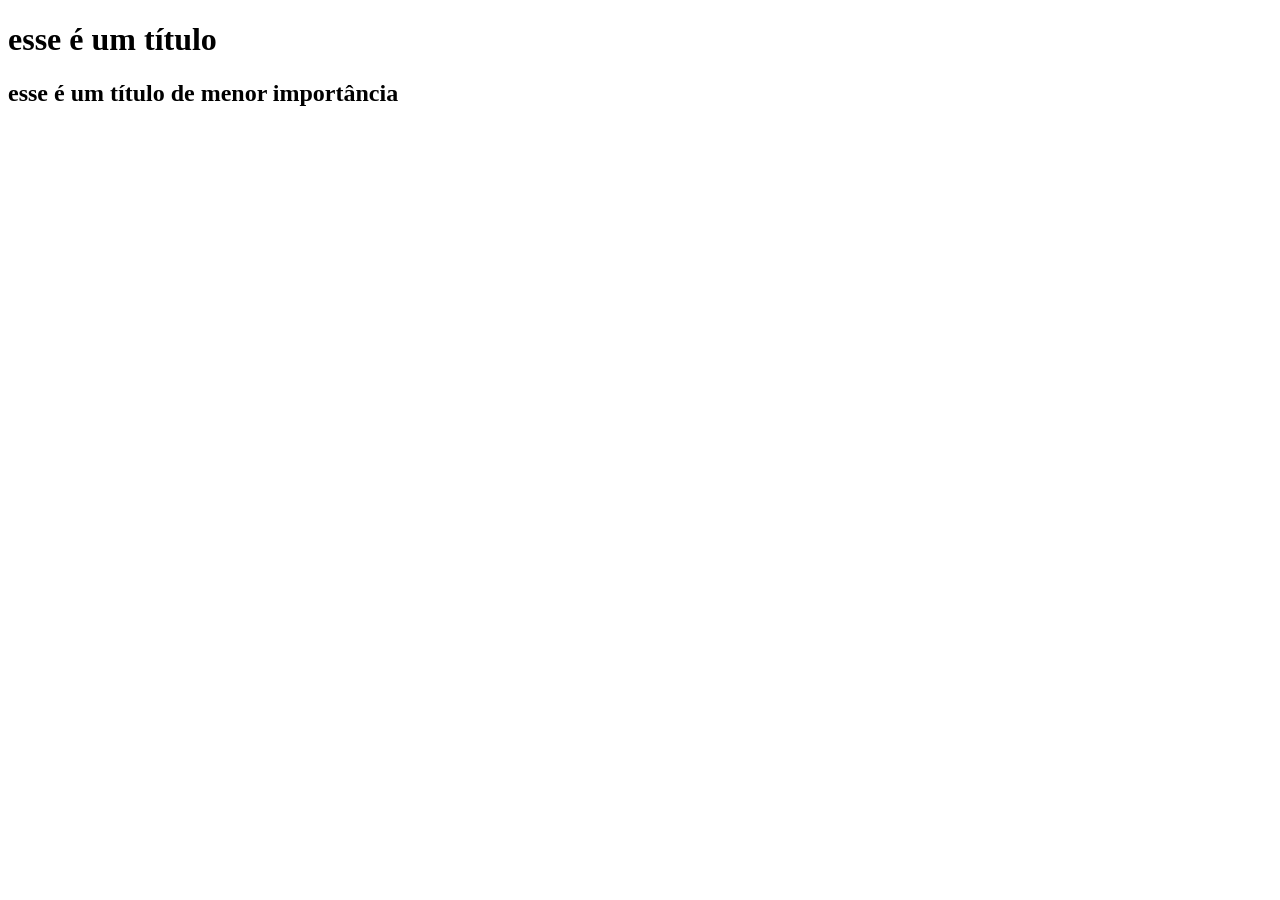
==== index.html @ 5b7594a6 "exemplo inicial" ====
<!DOCTYPE html>
<html lang="pt-br">
<head>
    <meta charset="UTF-8">
    <meta name="viewport" content="width=device-width, initial-scale=1.0">
    <title>aula 2</title>
</head>
<body>
    <h1>esse é um título</h1>
    <h2>esse é um título de menor importância</h2>
</body>
</html>
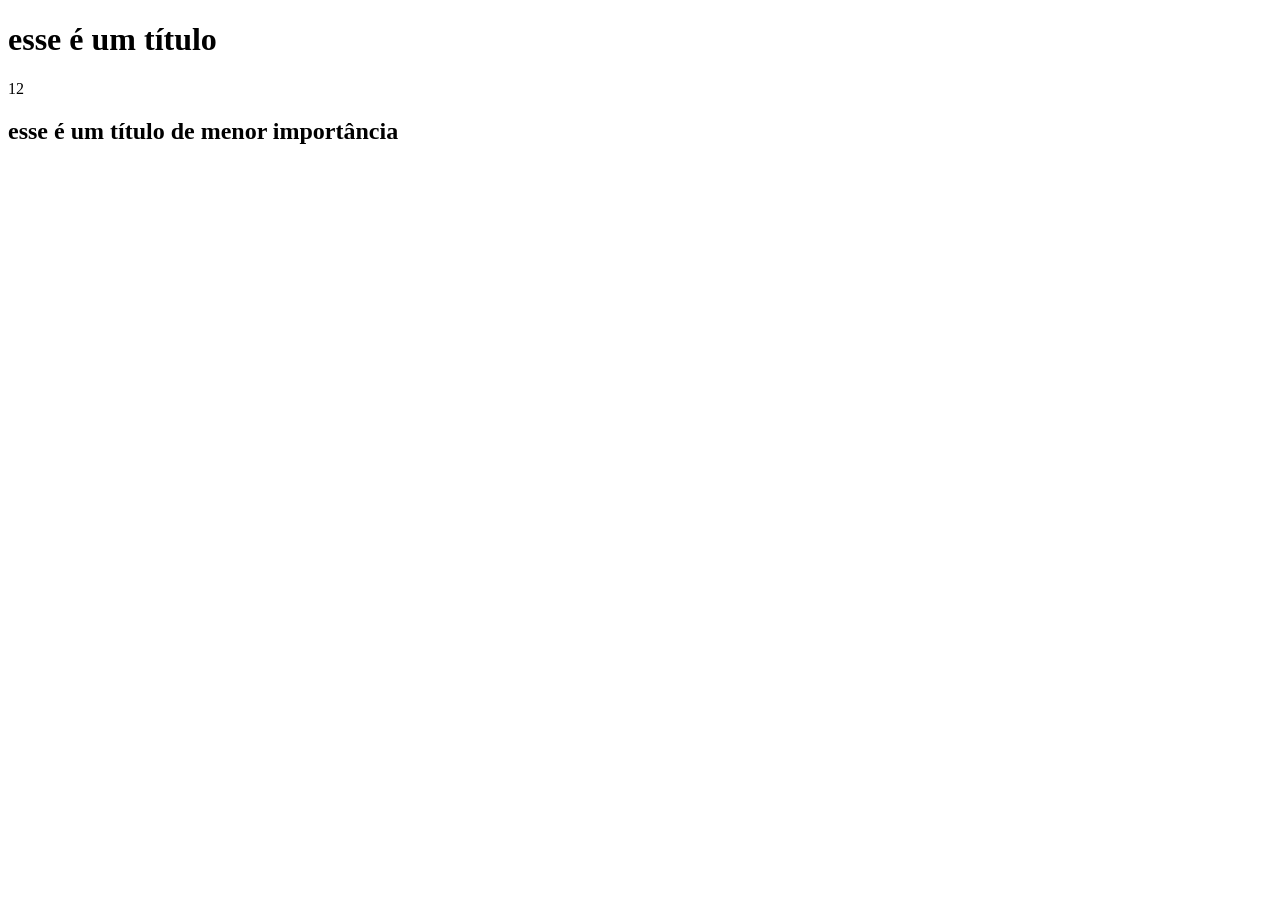
==== commit 01145838: "Update index.html" ====
--- a/index.html
+++ b/index.html
@@ -6,7 +6,7 @@
     <title>aula 2</title>
 </head>
 <body>
-    <h1>esse é um título</h1>
+    <h1>esse é um título</h1> 12
     <h2>esse é um título de menor importância</h2>
 </body>
-</html>+</html>
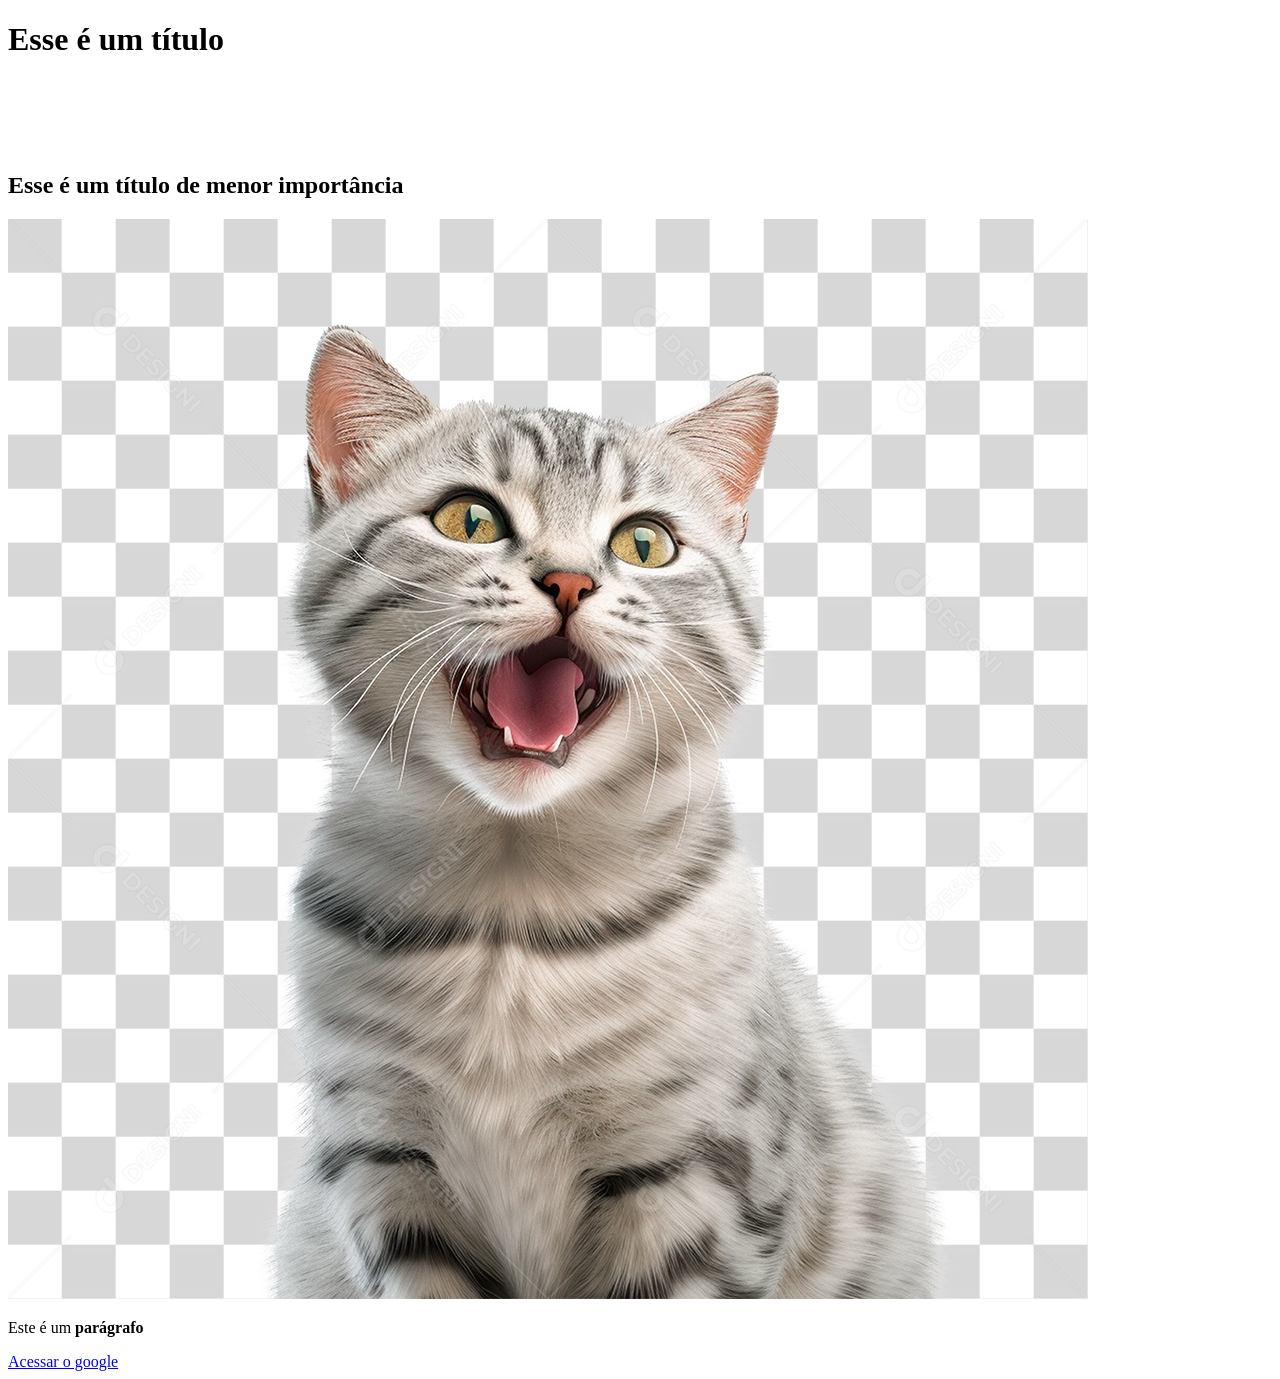
==== commit b1fbb8ef: "exemplos da aula 3" ====
--- a/index.html
+++ b/index.html
@@ -6,7 +6,14 @@
     <title>aula 2</title>
 </head>
 <body>
-    <h1>esse é um título</h1> 12
-    <h2>esse é um título de menor importância</h2>
+    <h1>Esse é um título</h1>
+<br>
+<br>
+<br>
+<br>
+    <h2>Esse é um título de menor importância</h2>
+    <img src="img/exemplo.jpg">
+    <p>Este é um <b>parágrafo</b></p>
+    <a href="hhttps://www.google.com/">Acessar o google</a>
 </body>
 </html>
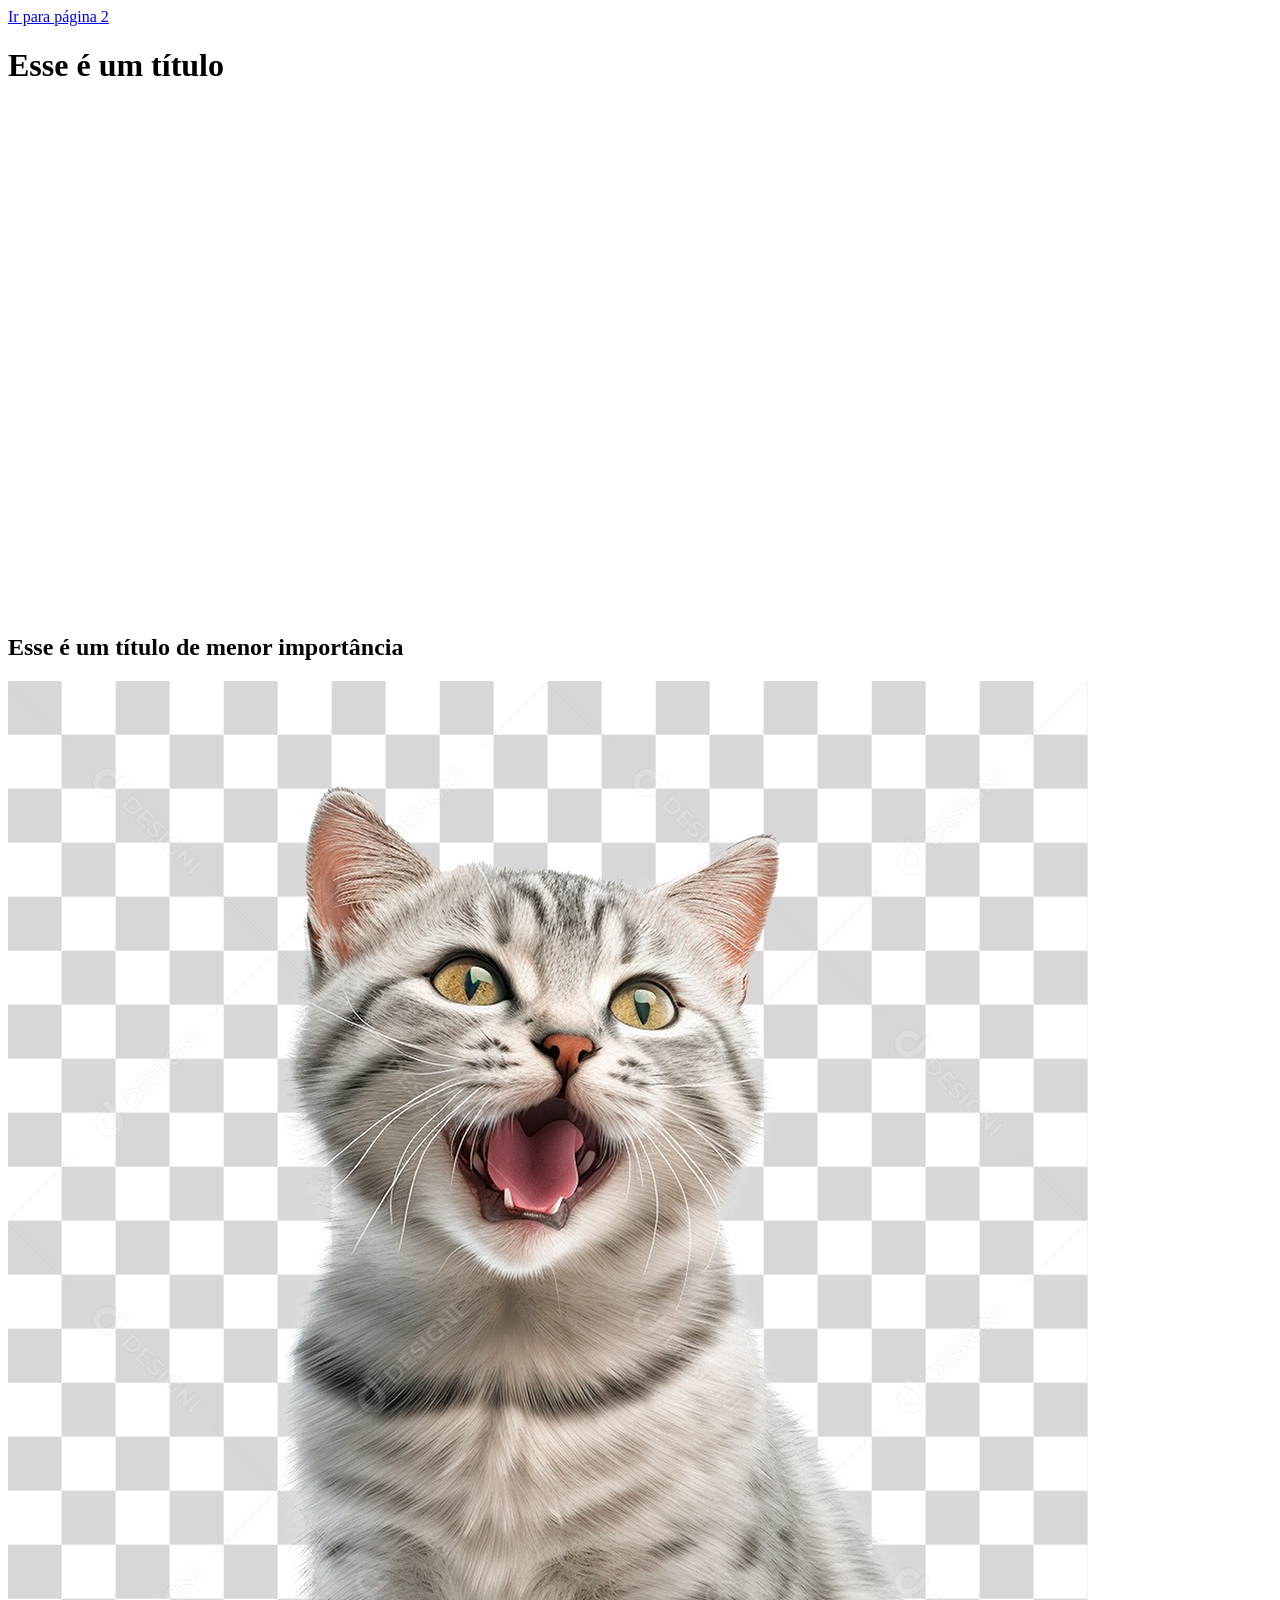
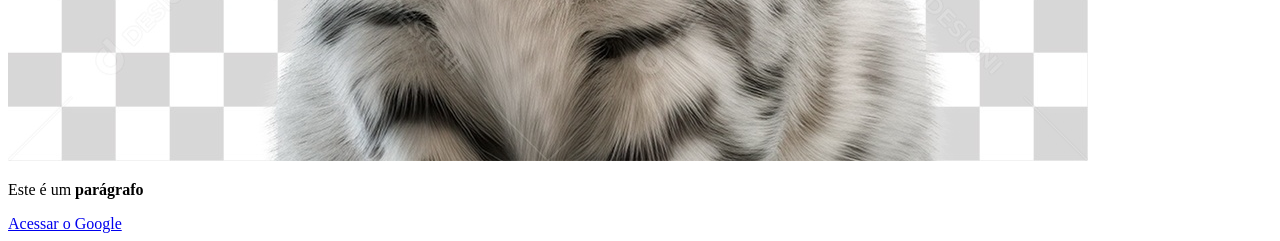
==== commit 5e56e7e1: "aula 3 exercícios e exemplos da aula 3" ====
--- a/index.html
+++ b/index.html
@@ -4,9 +4,9 @@
     <meta charset="UTF-8">
     <meta name="viewport" content="width=device-width, initial-scale=1.0">
     <title>aula 2</title>
-</head>
-<body>
+<body><a href="página2.html">Ir para página 2</a>
     <h1>Esse é um título</h1>
+    <iframe src="https://www.google.com/maps/embed?pb=!1m18!1m12!1m3!1d29399.00905605382!2d-43.2242688!3d-22.9179392!2m3!1f0!2f0!3f0!3m2!1i1024!2i768!4f13.1!3m3!1m2!1s0x997e6bae2c0001%3A0x203e1a0e878d3b5!2sShopping%20Tijuca!5e0!3m2!1spt-BR!2sbr!4v1786748723732!5m2!1spt-BR!2sbr" width="600" height="450" style="border:0;" allowfullscreen="" loading="lazy" referrerpolicy="strict-origin-when-cross-origin"></iframe>
 <br>
 <br>
 <br>
@@ -14,6 +14,7 @@
     <h2>Esse é um título de menor importância</h2>
     <img src="img/exemplo.jpg">
     <p>Este é um <b>parágrafo</b></p>
-    <a href="hhttps://www.google.com/">Acessar o google</a>
+    <a href="https://www.google.com/">Acessar o Google</a>
+
 </body>
-</html>
+</html>
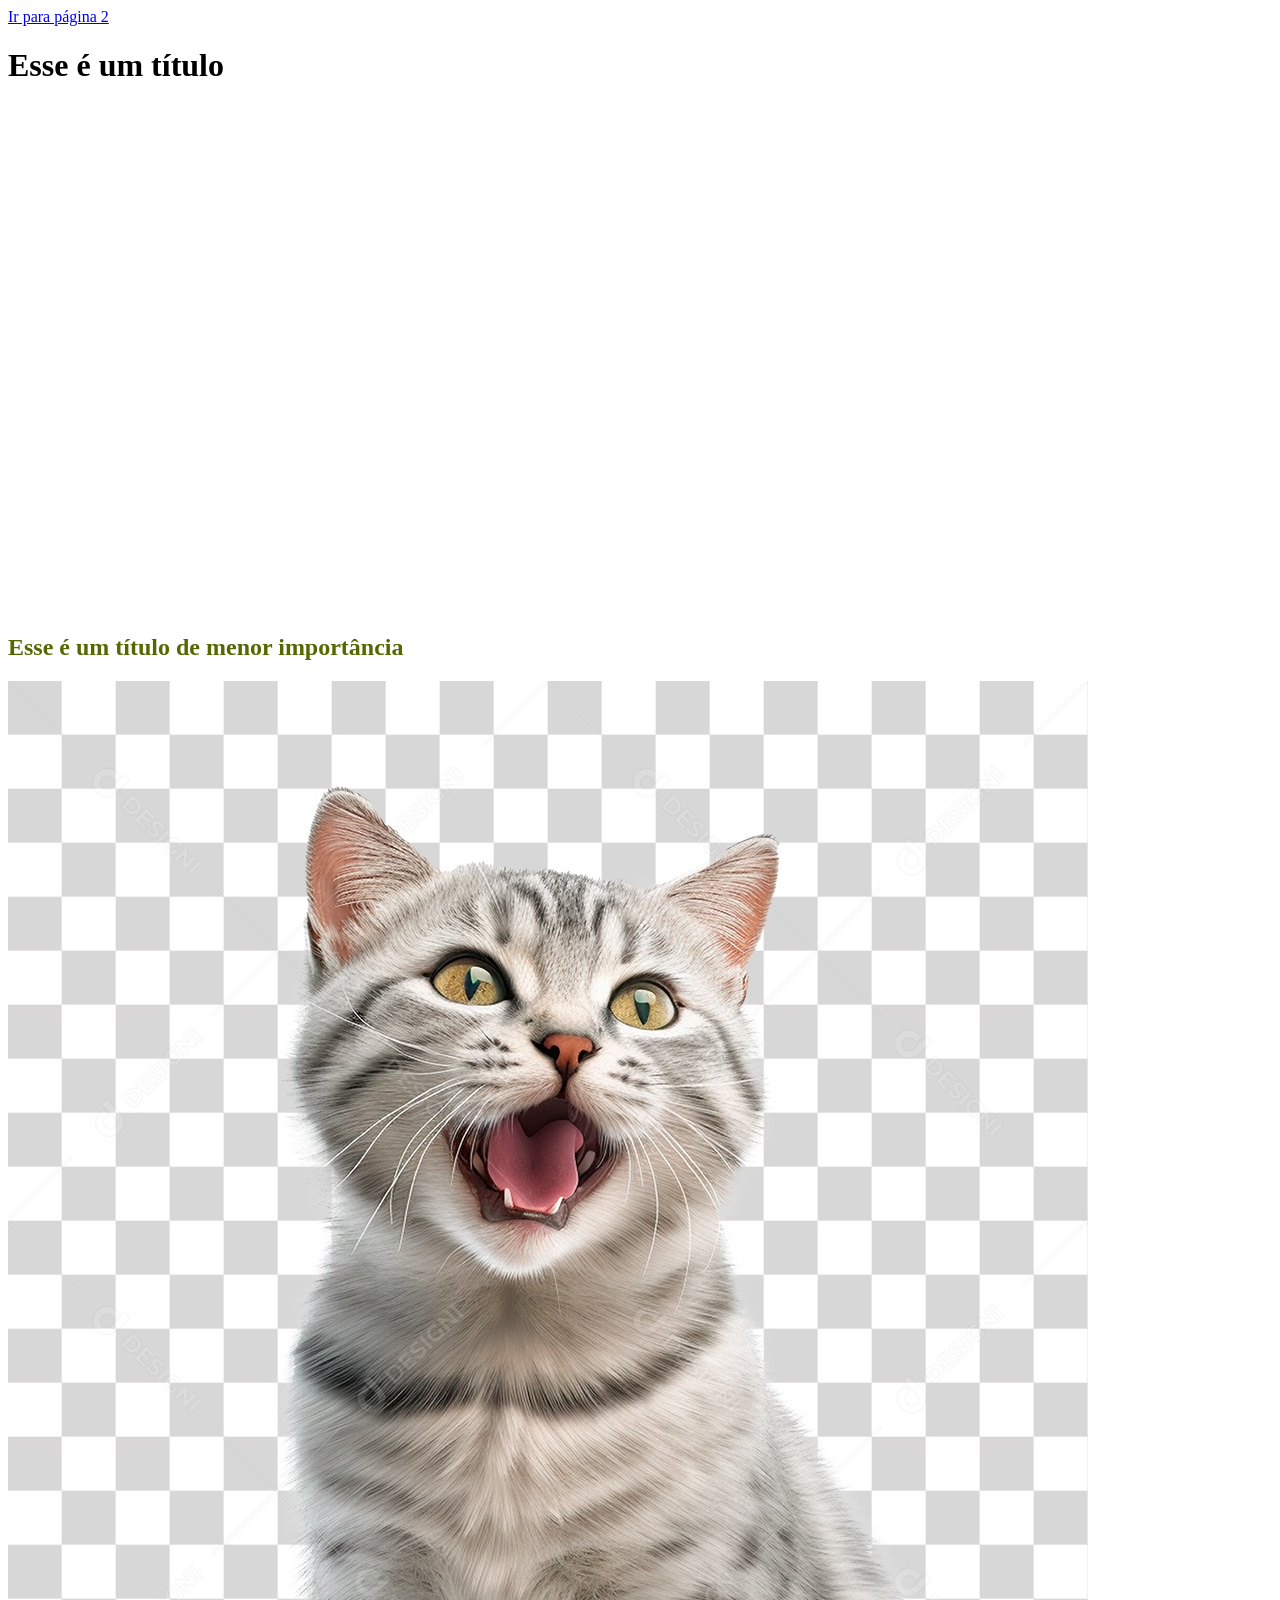
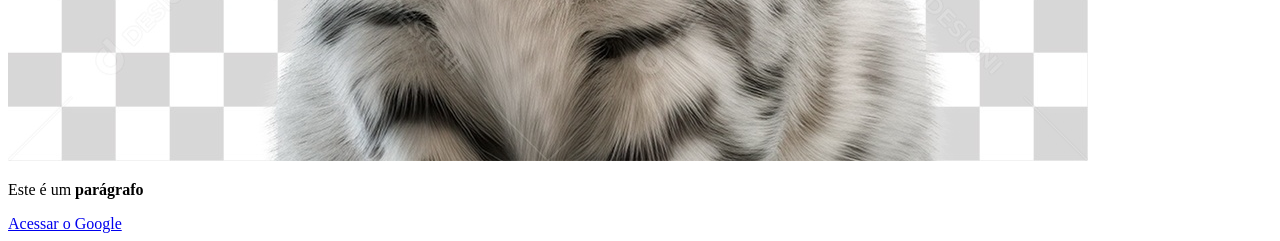
==== commit c15f3cb8: "aula 4 exemplos de exercícios da aula 4" ====
--- a/index.html
+++ b/index.html
@@ -4,6 +4,18 @@
     <meta charset="UTF-8">
     <meta name="viewport" content="width=device-width, initial-scale=1.0">
     <title>aula 2</title>
+    <style> 
+    H2{
+
+        color:#566700
+
+    }
+
+
+
+
+
+    </style>
 <body><a href="página2.html">Ir para página 2</a>
     <h1>Esse é um título</h1>
     <iframe src="https://www.google.com/maps/embed?pb=!1m18!1m12!1m3!1d29399.00905605382!2d-43.2242688!3d-22.9179392!2m3!1f0!2f0!3f0!3m2!1i1024!2i768!4f13.1!3m3!1m2!1s0x997e6bae2c0001%3A0x203e1a0e878d3b5!2sShopping%20Tijuca!5e0!3m2!1spt-BR!2sbr!4v1786748723732!5m2!1spt-BR!2sbr" width="600" height="450" style="border:0;" allowfullscreen="" loading="lazy" referrerpolicy="strict-origin-when-cross-origin"></iframe>
@@ -15,6 +27,5 @@
     <img src="img/exemplo.jpg">
     <p>Este é um <b>parágrafo</b></p>
     <a href="https://www.google.com/">Acessar o Google</a>
-
 </body>
 </html>
